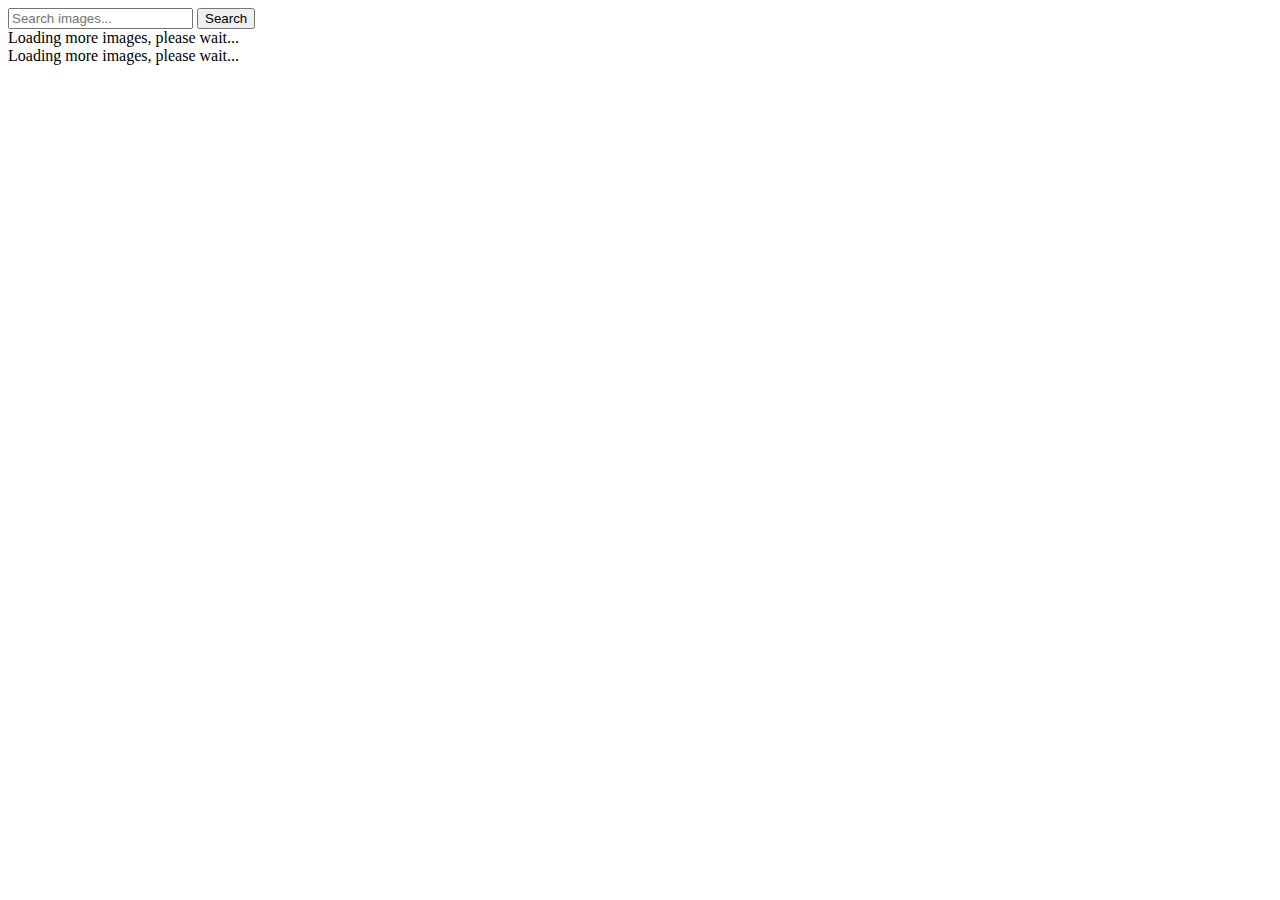
==== index.html @ 67eb031e "Deploying to gh-pages from @ Liubov-iam/goit-js-hw-12@4410fcd26f39fb2ec2734fcffe8186a9b2dddfe8 🚀" ====
<!DOCTYPE html>
<html lang="en">

<head>
  <meta charset="UTF-8" />
  <link rel="icon" type="image/svg+xml" href="/favicon.svg" />
  <meta name="viewport" content="width=device-width, initial-scale=1.0" />
  <title>Vanilla App Template</title>
  
  <script type="module" crossorigin src="/goit-js-hw-12/commonHelpers.js"></script>
  <link rel="modulepreload" crossorigin href="/goit-js-hw-12/assets/vendor-527658dd.js">
  <link rel="stylesheet" href="/goit-js-hw-12/assets/vendor-cf6910df.css">
  <link rel="stylesheet" href="/goit-js-hw-12/assets/index-c79734c1.css">
</head>

<body>
  <div class="container">
    <section class="form-section">
      <form id="search-form" class="search-form">
        <input type="text" name="search" id="search-input" required placeholder="Search images...">
        <button type="submit">Search</button>
      </form>
      
      <span class="loader">Loading more images, please wait...</span>
</section>

    
    <div class="gallery"></div>
  </div>
  <div class="container-loadmore">
<button type="button" class="load-more" style="display: none;">Load more</button>
  </div>
<div class="loader2">Loading more images, please wait...</div>
<div class="end-message" style="display: none;">
  We're sorry, but you've reached the end of search results.
</div>

  
</body>

</html>
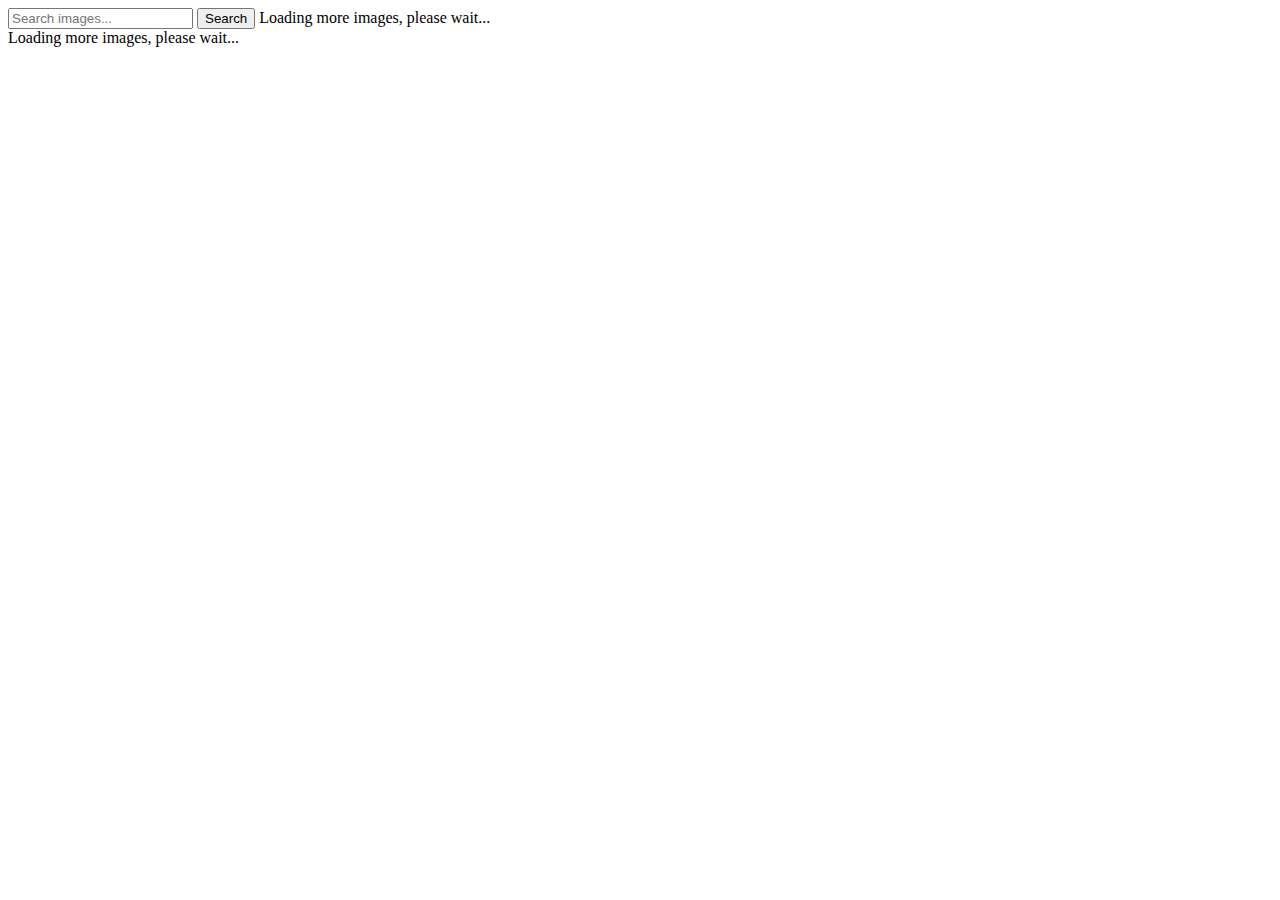
==== commit acd0fa63: "Deploying to gh-pages from @ Liubov-iam/goit-js-hw-12@77bb8014eb8dd04ea13d7cf01c2508390883e07d 🚀" ====
--- a/index.html
+++ b/index.html
@@ -10,7 +10,7 @@
   <script type="module" crossorigin src="/goit-js-hw-12/commonHelpers.js"></script>
   <link rel="modulepreload" crossorigin href="/goit-js-hw-12/assets/vendor-527658dd.js">
   <link rel="stylesheet" href="/goit-js-hw-12/assets/vendor-cf6910df.css">
-  <link rel="stylesheet" href="/goit-js-hw-12/assets/index-c79734c1.css">
+  <link rel="stylesheet" href="/goit-js-hw-12/assets/index-902d18b8.css">
 </head>
 
 <body>
@@ -19,24 +19,22 @@
       <form id="search-form" class="search-form">
         <input type="text" name="search" id="search-input" required placeholder="Search images...">
         <button type="submit">Search</button>
+        <span class="loader">Loading more images, please wait...</span>
       </form>
-      
+
+    </section>
+
+    <div class="gallery"></div>
+
+    <div class="container-loadmore">
+      <button type="button" class="load-more" style="display: none;">Load more</button>
       <span class="loader">Loading more images, please wait...</span>
-</section>
-
-    
-    <div class="gallery"></div>
-  </div>
-  <div class="container-loadmore">
-<button type="button" class="load-more" style="display: none;">Load more</button>
-  </div>
-<div class="loader2">Loading more images, please wait...</div>
-<div class="end-message" style="display: none;">
-  We're sorry, but you've reached the end of search results.
-</div>
+      <div class="end-message" style="display: none;">
+        We're sorry, but you've reached the end of search results.
+      </div>
+    </div>
 
   
 </body>
-
 </html>
 
